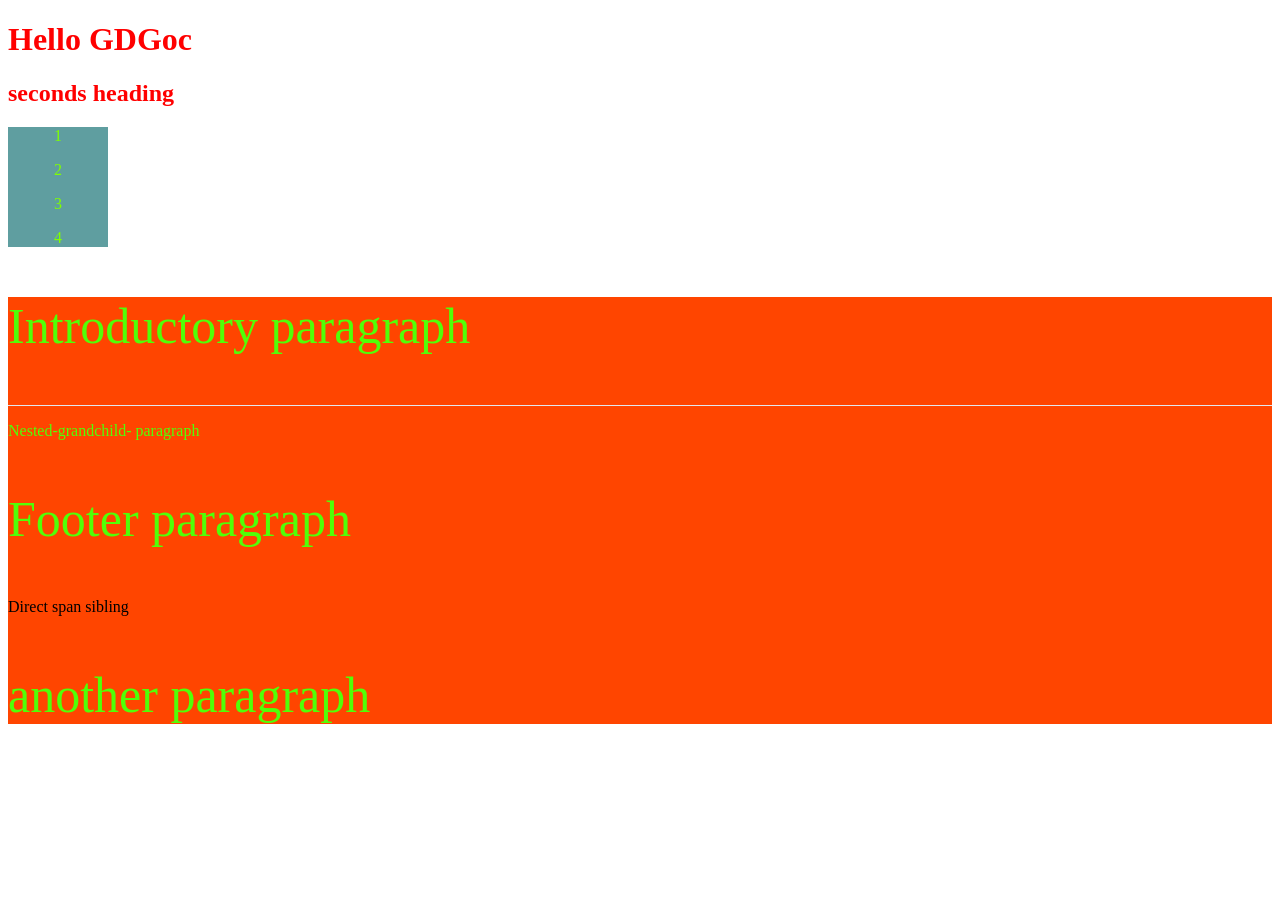
==== index.html @ ce4038ef "initial commit" ====
<!DOCTYPE html>
<html lang="en">
<head>
    <meta charset="UTF-8">
    <meta name="viewport" content="width=device-width, initial-scale=1.0">
    <title>GDGOC-Pratice</title>
    <link rel="stylesheet" href="style.css">
</head>
<body>
    <!-- Property -->
    <h1 id="header" >Hello GDGoc</h1>
    <h2 id="header" >seconds heading</h2>

    <div class="paragraph-container"  >
<p>1</p>
<p>2</p>
<p>3</p>
<p>4</p>

    </div>
    <!-- Example DOM Structure -->
<div class="card">
  <p class="intro">Introductory paragraph</p>

  <div class="card-body">
    <p>Nested-grandchild- paragraph</p>
  </div>

  <p class="footer-text">Footer paragraph</p>
  <span>Direct span sibling</span>
  <p>another paragraph</p>
</div>
</body>
</html>
---- style.css ----
/* Universal Selectors */

/* *{
    margin: 0;
    box-sizing: border-box;
    font-family: 'Times New Roman', Times, serif;
} */

/* selector = h1 . property = color , value = red  */

/* h1{
    color: red;
} */

#header{
    color: red;
}

/* Class-Selectors */

.paragraph-container{
    background-color: cadetblue;
    color: chartreuse;
    width: 100px;
    text-align: center;
}


/* combinators */
.card{
    background-color: orangered;
}
.card p {
  color: #51ff07;
}

/* child combinator */

.card > p {
  font-size: 50px;
}

.intro + .card-body {
  border-top: 1px solid #e2e8f0;
}
/* Sirf tab chale ga agar .card-body theek .intro ke baad mojood ho */
/* Yeh sirf .intro aur .footer-text ko pakrega, nested paragraph ko chorega. */

/* Yeh .intro, nested paragraph, aur .footer-text teeno ko target karega. */
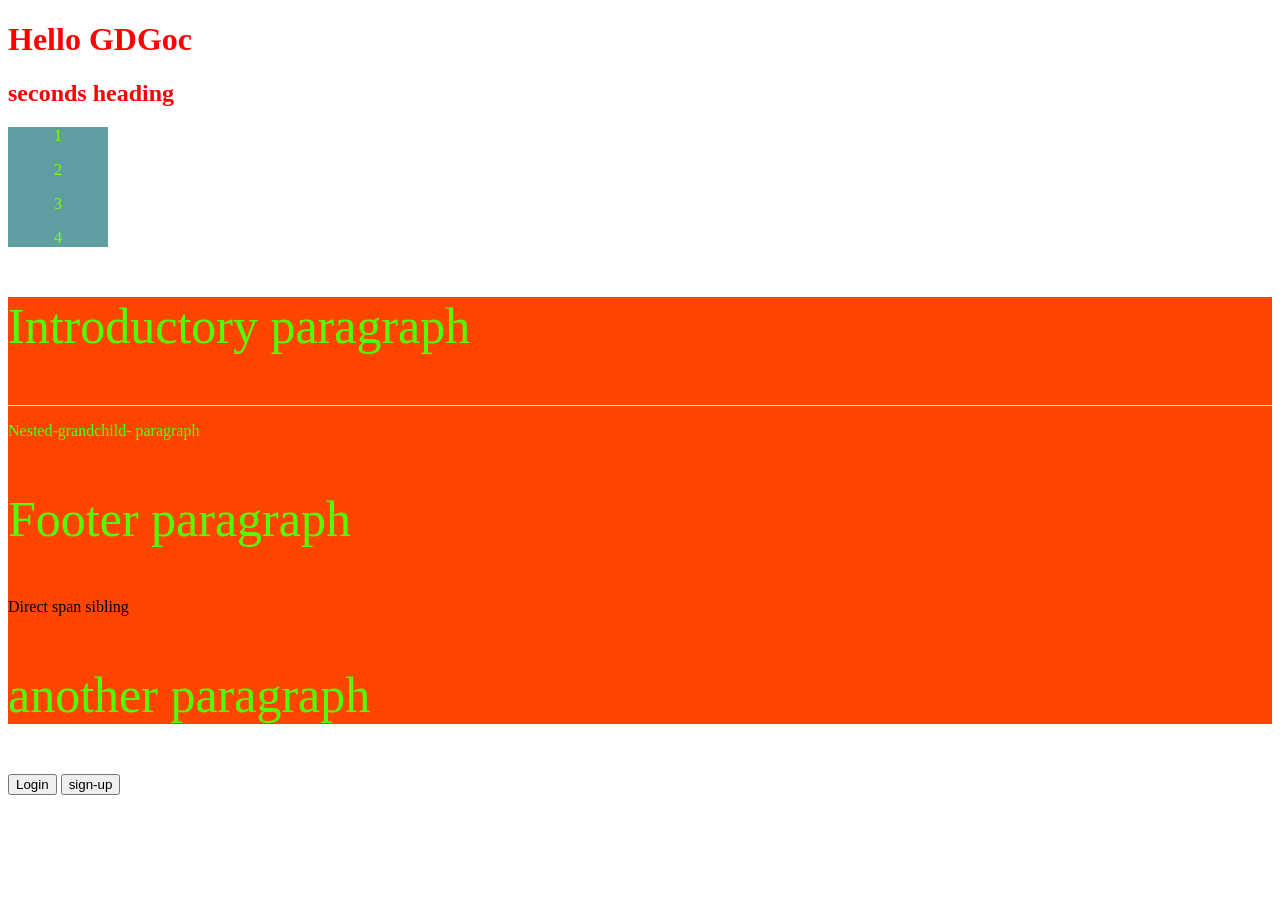
==== commit 20f6ce00: "feat: add login and signup buttons" ====
--- a/index.html
+++ b/index.html
@@ -30,5 +30,7 @@
   <span>Direct span sibling</span>
   <p>another paragraph</p>
 </div>
+<button>Login</button>
+<button type="submit">sign-up</button>
 </body>
 </html>
